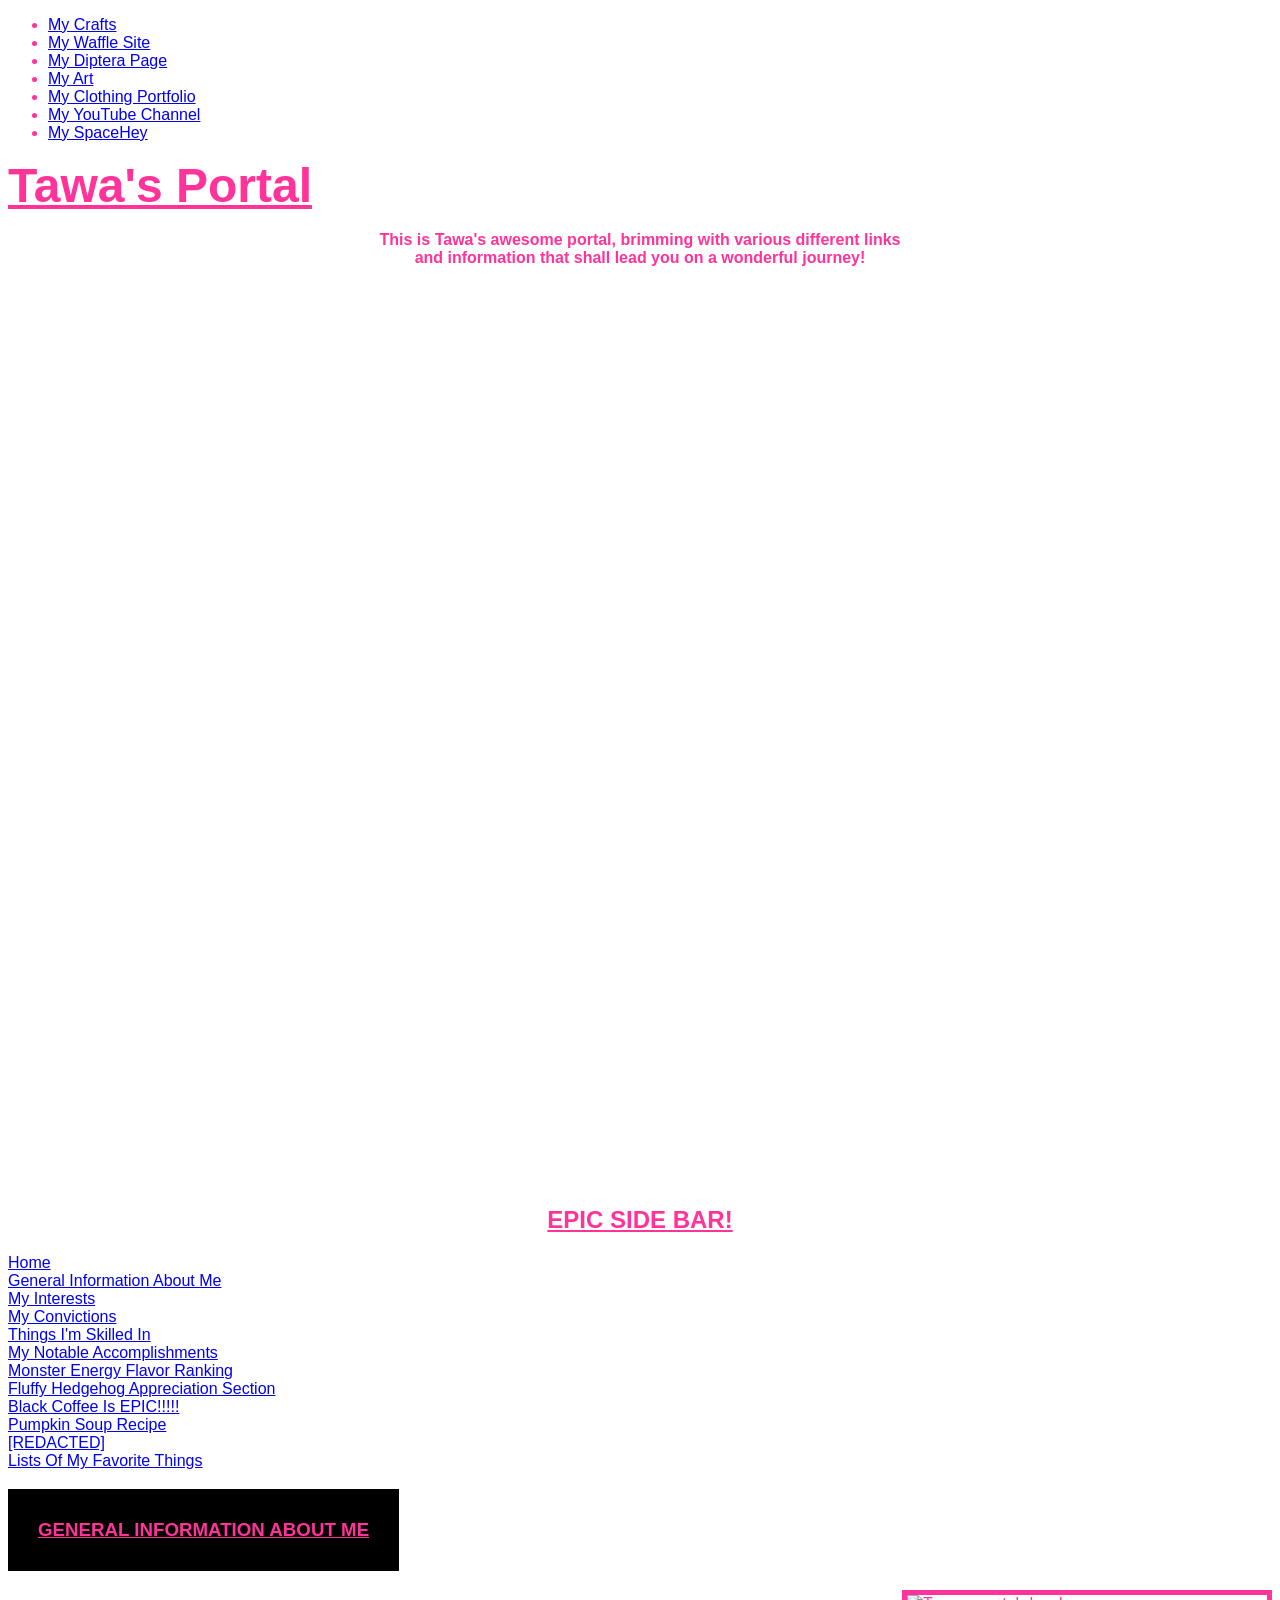
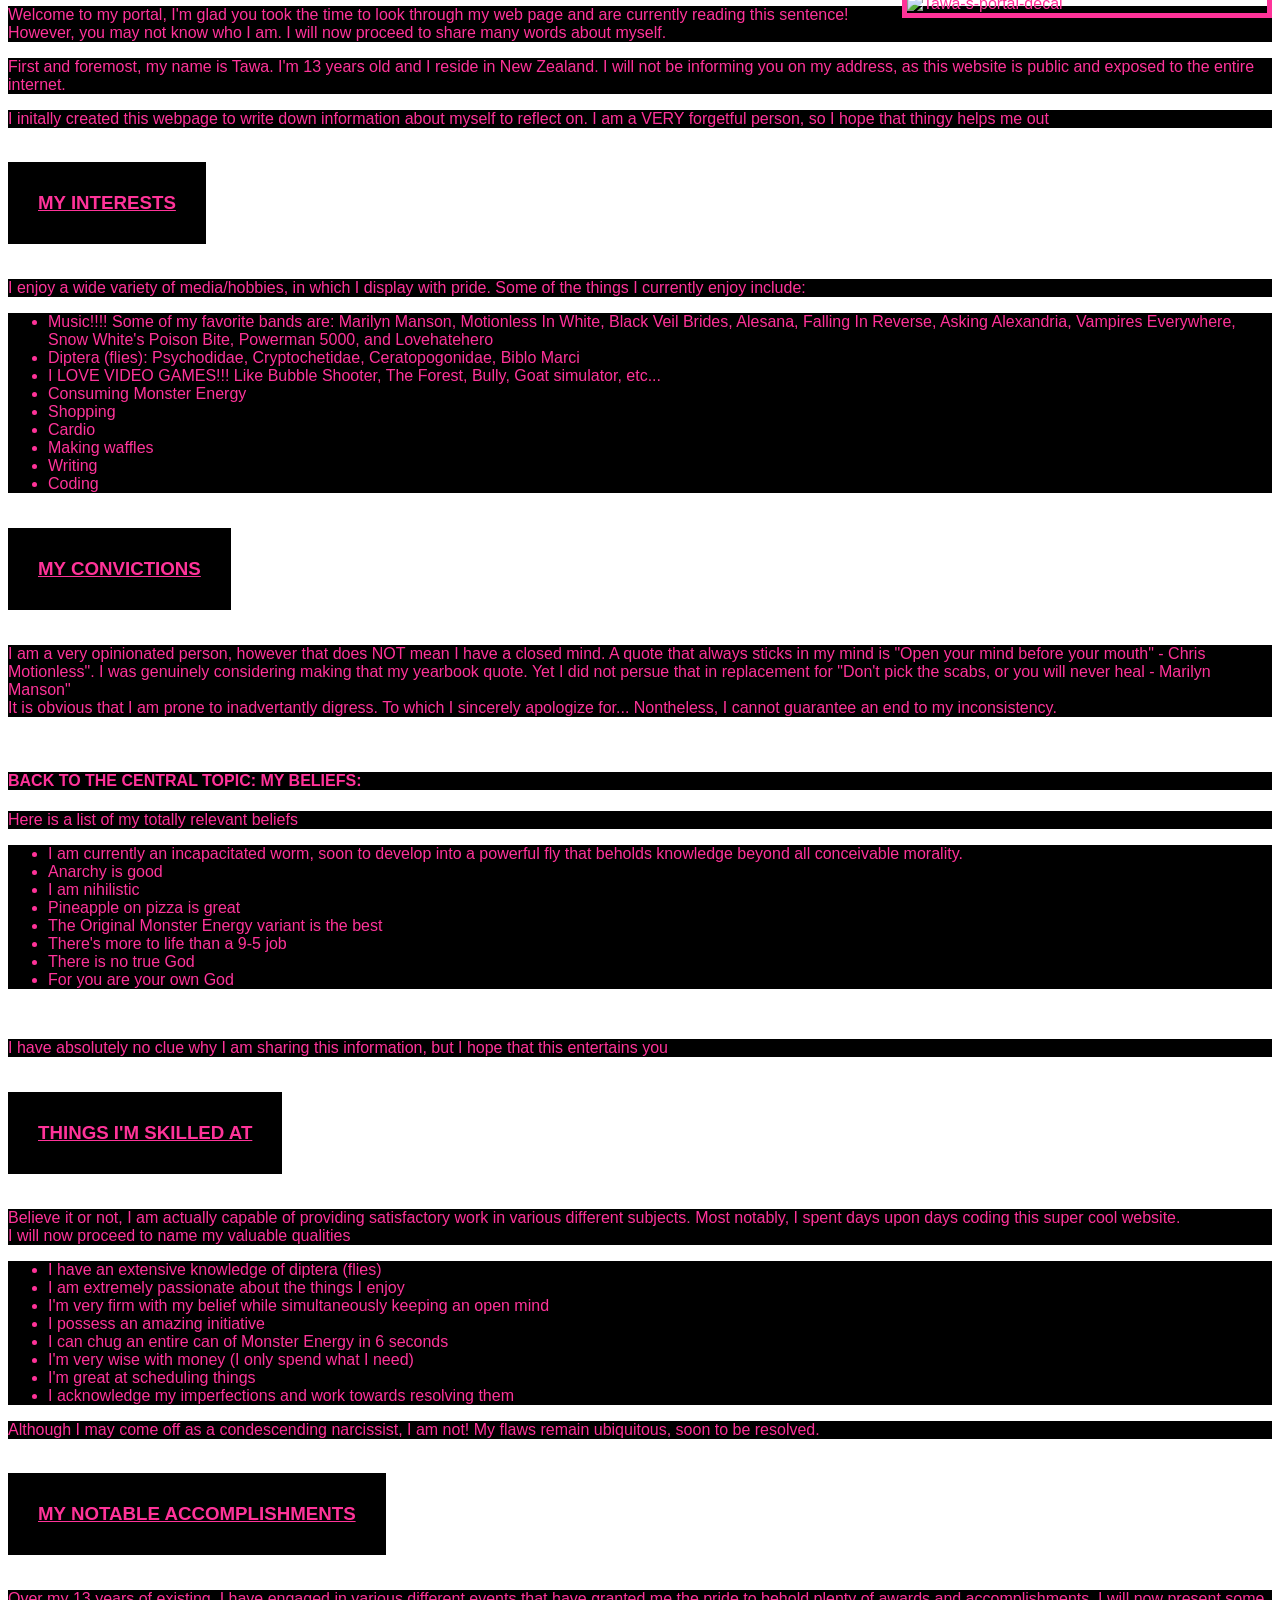
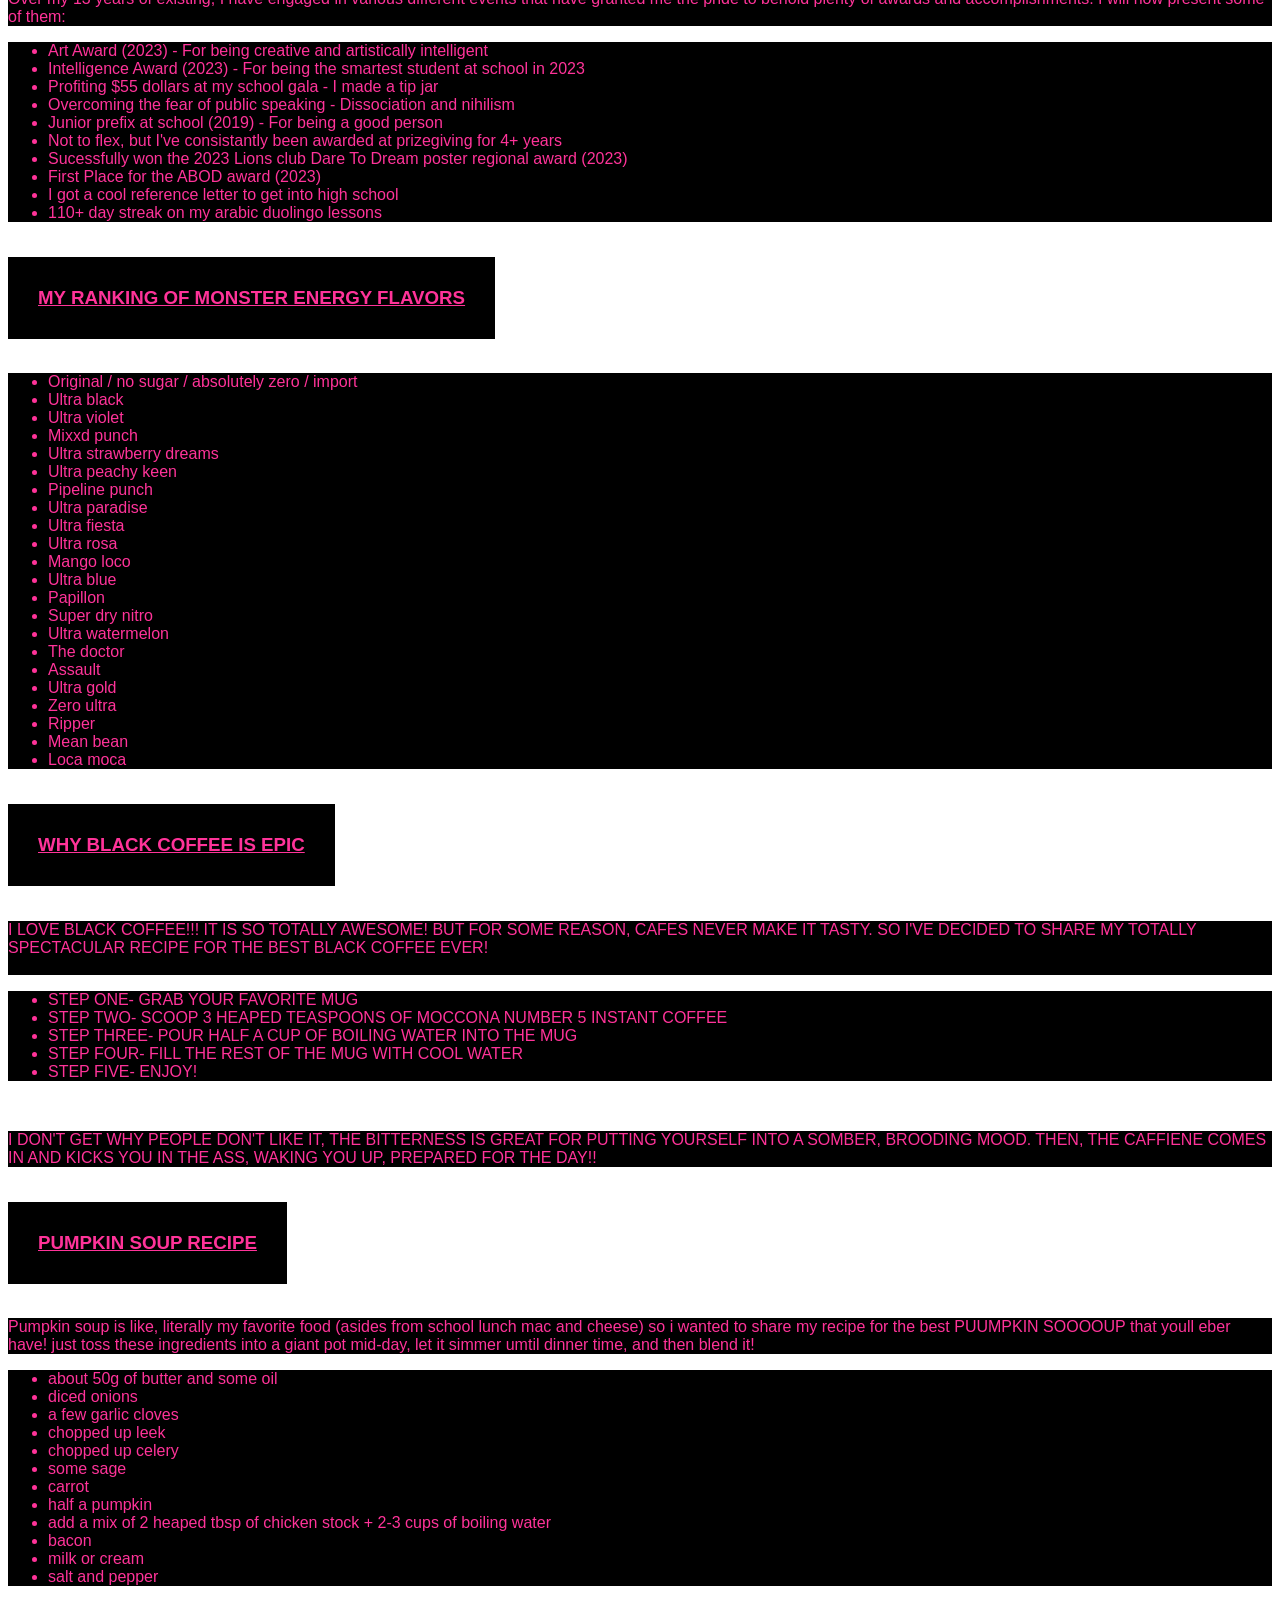
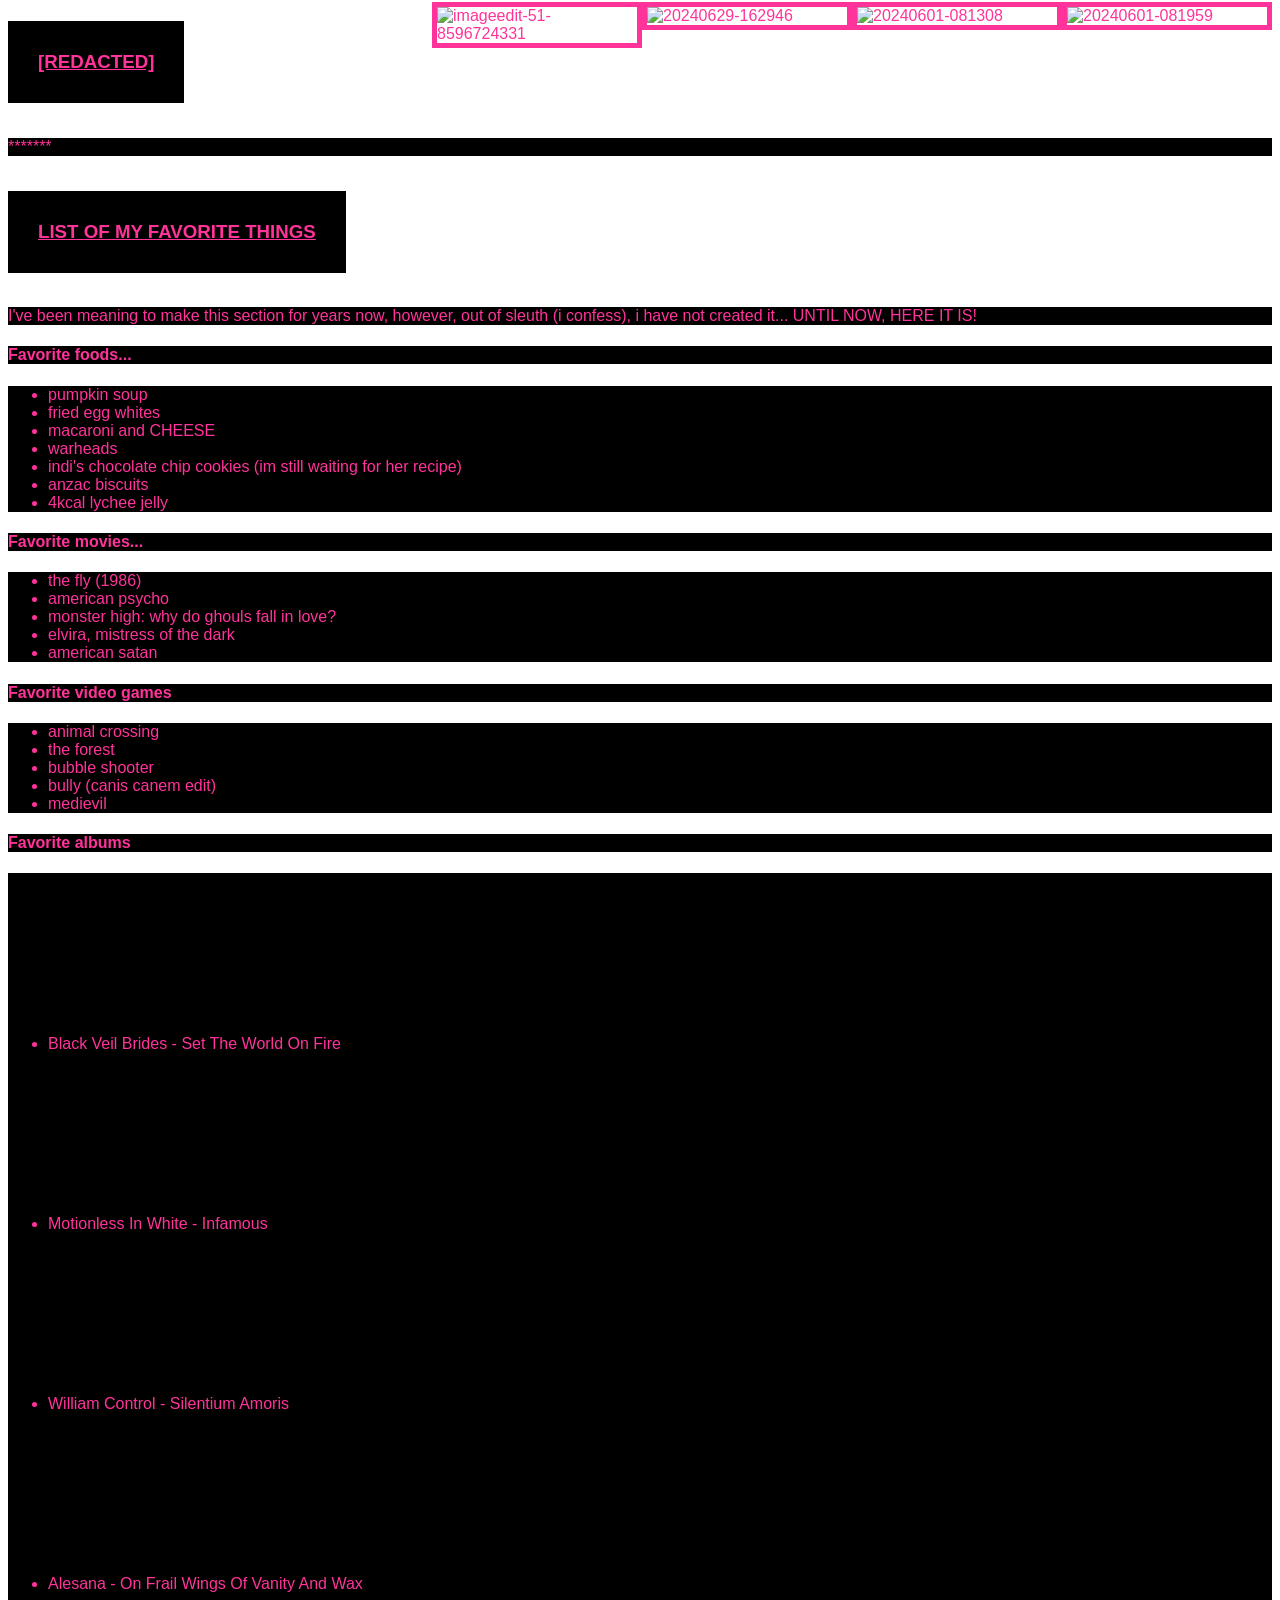
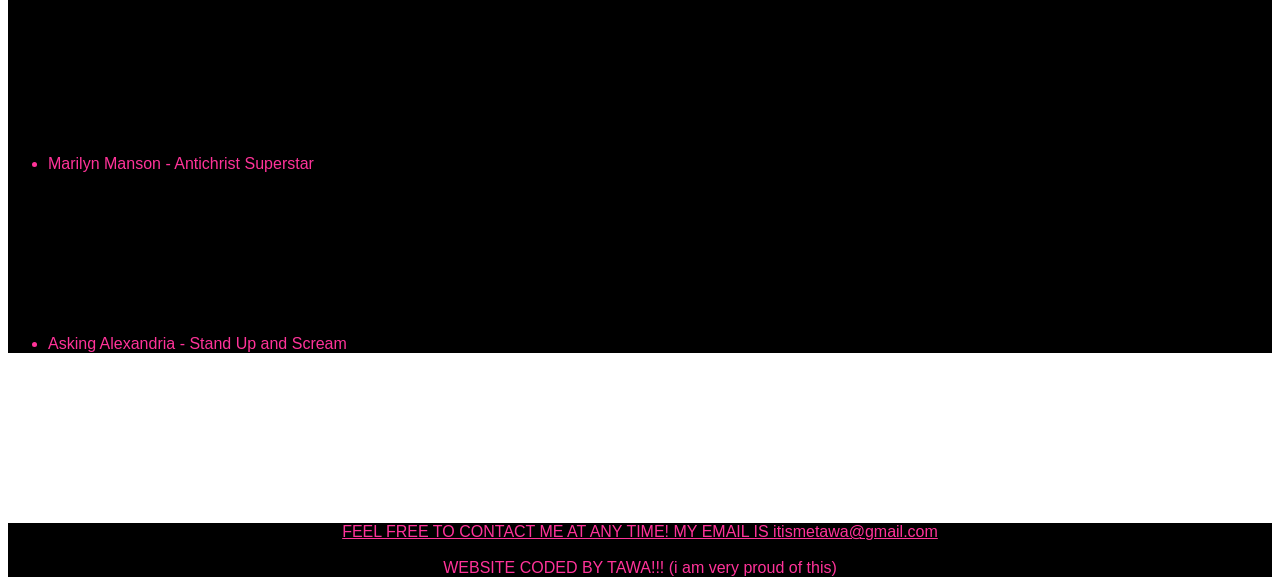
==== index.html @ 73d36e26 "Update index.html" ====
<!DOCTYPE html>
<html lang="en">
<head>
    <meta charset="UTF-8">
    <meta name="viewport" content="width=device-width, initial-scale=1.0">
    <link rel="stylesheet" href="styles.css">
    <script src="https://kit.fontawesome.com/57c5c2a3a3.js"></script>
    <title>Tawa's Portal</title>
  
  <link rel="icon" type="png" 
 href="https://i.ibb.co/7KJh6cb/favicon-16x16.png">

<style>
    
#myHeader2 {
  background-color: black;
   padding: 30px;
  color: #ff3399;
  text-align: center;
  display: inline-block;
} 

#myBackground {
  background-color: black;
    padding: 10px;
  color: #ff3399;
  text-align: center;
} 
    
img {
  float: right;
}

body {
  font-family: 'Trebuchet MS', sans-serif;
  background-image: url("https://i.ibb.co/wRc4J9L/d1225cc4907b116ec817d0b39d3bccda.jpg");
  background-repeat: no-repeat;
  background-attachment: fixed;
  background-size: cover;
}
    
</style>

<title>Tawa's Portal</title>

    <div class="navbar">
        <ul>
            <li><a href="https://tawas-webpage.github.io/Crafts/">My Crafts</a></li>
            <li><a href="https://tawas-webpage.github.io/Waffles/#Home">My Waffle Site</a></li>
            <li><a href="https://tawas-webpage.github.io/DipteraPage">My Diptera Page</a> </li>
            <li><a href="https://tawas-webpage.github.io/Art/">My Art</a></li>
            <li><a href="https://tawas-webpage.github.io/Clothing/">My Clothing Portfolio</a> </li>
            <li><a href="https://www.youtube.com/@tawa./featured">My YouTube Channel</a> </li>
            <li><a href="https://spacehey.com/tawa">My SpaceHey</a> </li>
        </ul>
    </div>
    

    <section id="Home">
        <div class="myHeader">
            <font size="+40"><ins><b>Tawa's Portal</b></ins></font> <br><br>
            <center><b> This is Tawa's awesome portal, brimming with various different links <br>
            and information that shall lead you on a wonderful journey! </b></center>
        </div>
    </section>
</head>

<body style="color:#ff3399;">
      <div class="side-navbar">
              <iframe width="222" height="124.875" src="https://www.youtube.com/embed/videoseries?si=-HJQwlrmzOKjK6r2&amp;list=PLRM1z_1WZ5adq-SE2hasAEXsFQTWPdPVd" title="YouTube video player" frameborder="0" allow="accelerometer; autoplay; clipboard-write; encrypted-media; gyroscope; picture-in-picture; web-share" referrerpolicy="strict-origin-when-cross-origin" allowfullscreen></iframe>
              <iframe width="222" height="124.875" src="https://www.youtube.com/embed/syrWXJRlthQ?si=VOrVLABNDoUCm6TA" title="YouTube video player" frameborder="0" allow="accelerometer; autoplay; clipboard-write; encrypted-media; gyroscope; picture-in-picture; web-share" referrerpolicy="strict-origin-when-cross-origin" allowfullscreen></iframe>
              <iframe width="222" height="124.875" src="https://www.youtube.com/embed/gmcTqpLMXqY?si=F0k9vP6LZIjdpj8e" title="YouTube video player" frameborder="0" allow="accelerometer; autoplay; clipboard-write; encrypted-media; gyroscope; picture-in-picture; web-share" referrerpolicy="strict-origin-when-cross-origin" allowfullscreen></iframe>
              <iframe width="222" height="124.875" src="https://www.youtube.com/embed/fpuLtxjzkmk?si=vCyxeMXSkbaTsxKp" title="YouTube video player" frameborder="0" allow="accelerometer; autoplay; clipboard-write; encrypted-media; gyroscope; picture-in-picture; web-share" referrerpolicy="strict-origin-when-cross-origin" allowfullscreen></iframe>
              <iframe width="222" height="124.875" src="https://www.youtube.com/embed/keSq7nPC8uw?si=stCM3atAR4ucBU6B" title="YouTube video player" frameborder="0" allow="accelerometer; autoplay; clipboard-write; encrypted-media; gyroscope; picture-in-picture; web-share" referrerpolicy="strict-origin-when-cross-origin" allowfullscreen></iframe>
              <iframe width="222" height="124.875"  src="https://www.youtube.com/embed/R1enDzyFhYQ?si=rhScJW42QUE9JUiQ" title="YouTube video player" frameborder="0" allow="accelerometer; autoplay; clipboard-write; encrypted-media; gyroscope; picture-in-picture; web-share" referrerpolicy="strict-origin-when-cross-origin" allowfullscreen></iframe>
              <iframe width="222" height="124.875" src="https://www.youtube.com/embed/vyg3SgjCwqU?si=A6vpBZh-hUkNMUn6" title="YouTube video player" frameborder="0" allow="accelerometer; autoplay; clipboard-write; encrypted-media; gyroscope; picture-in-picture; web-share" referrerpolicy="strict-origin-when-cross-origin" allowfullscreen></iframe>
              <iframe width="222" height="124.875" src="https://www.youtube.com/embed/DLGEBLfwY0M?si=pkyJvtavlg_HlR9y" title="YouTube video player" frameborder="0" allow="accelerometer; autoplay; clipboard-write; encrypted-media; gyroscope; picture-in-picture; web-share" referrerpolicy="strict-origin-when-cross-origin" allowfullscreen></iframe>
              <iframe style="border-radius:12px" src="https://open.spotify.com/embed/playlist/5Tjn5ZW0dduEwhkYcEeQ0g?utm_source=generator" width="100%" height="400" frameBorder="0" allowfullscreen="" allow="autoplay; clipboard-write; encrypted-media; fullscreen; picture-in-picture" loading="lazy"></iframe>
              <iframe width="222" height="124.875" src="https://www.youtube.com/embed/J9X7kocb6Gk?si=XxBEg9wQG9Mx7UYB" title="YouTube video player" frameborder="0" allow="accelerometer; autoplay; clipboard-write; encrypted-media; gyroscope; picture-in-picture; web-share" referrerpolicy="strict-origin-when-cross-origin" allowfullscreen></iframe>
              <iframe width="222" height="124.875" src="https://www.youtube.com/embed/Ix3Zla3Hr6I?si=pcYBgCQZWjAZq5Ab" title="YouTube video player" frameborder="0" allow="accelerometer; autoplay; clipboard-write; encrypted-media; gyroscope; picture-in-picture; web-share" referrerpolicy="strict-origin-when-cross-origin" allowfullscreen></iframe>
              <iframe width="222" height="124.875" src="https://www.youtube.com/embed/fj5ZagdEJS4?si=qOCI28k8IQkOF6Oc" title="YouTube video player" frameborder="0" allow="accelerometer; autoplay; clipboard-write; encrypted-media; gyroscope; picture-in-picture; web-share" referrerpolicy="strict-origin-when-cross-origin" allowfullscreen></iframe>
              <iframe width="222" height="124.875" src="https://www.youtube.com/embed/nnKwFOeXeik?si=bxs96kg8o7sAVs6P" title="YouTube video player" frameborder="0" allow="accelerometer; autoplay; clipboard-write; encrypted-media; gyroscope; picture-in-picture; web-share" referrerpolicy="strict-origin-when-cross-origin" allowfullscreen></iframe>
              <iframe width="222" height="124.875" src="https://www.youtube.com/embed/i2OYsMtyYqU?si=-iEnYVVoLq-t18-U" title="YouTube video player" frameborder="0" allow="accelerometer; autoplay; clipboard-write; encrypted-media; gyroscope; picture-in-picture; web-share" referrerpolicy="strict-origin-when-cross-origin" allowfullscreen></iframe>
              <iframe width="222" height="124.875" src="https://www.youtube.com/embed/-Y099m3vExs?si=d5lhyZAMYHik0UZs" title="YouTube video player" frameborder="0" allow="accelerometer; autoplay; clipboard-write; encrypted-media; gyroscope; picture-in-picture; web-share" referrerpolicy="strict-origin-when-cross-origin" allowfullscreen></iframe>
      </div>

    
 <div class="side-menu">
     <h2 style="text-align:center;"><ins>EPIC SIDE BAR!</ins></h2>
        <a href="#Home">Home</a> <br>
        <a href="#section1">General Information About Me</a> <br>
        <a href="#section2">My Interests</a> <br>
        <a href="#section3">My Convictions</a> <br>
        <a href="#section4">Things I'm Skilled In</a> <br>
        <a href="#section5">My Notable Accomplishments</a> <br>
        <a href="#section6">Monster Energy Flavor Ranking</a> <br>
        <a href="#section7">Fluffy Hedgehog Appreciation Section</a> <br>
        <a href="#section8">Black Coffee Is EPIC!!!!!</a> <br>
        <a href="#section9">Pumpkin Soup Recipe</a> <br>
        <a href="#section10">[REDACTED]</a> <br>
        <a href="#section11">Lists Of My Favorite Things</a> <br>
    </div>

       <div class="content">
           
        <section id="section1">
            <h3 id="myHeader2"><center><ins>GENERAL INFORMATION ABOUT ME</ins></center></h3>
            <div class="image-left">
                <img src="https://i.ibb.co/rdy0q5j/Tawa-s-portal-decal.png" alt="Tawa-s-portal-decal" width="360" border="5">
            </div>
                <div class="text-container">
                     <p style="background-color: #000000;">Welcome to my portal, I'm glad you took the time to look through my web page and are currently reading this sentence! However, you may not know who I am. I will now proceed to share many words about myself.</p>
                     <p style="background-color: #000000;">First and foremost, my name is Tawa. I'm 13 years old and I reside in New Zealand. I will not be informing you on my address, as this website is public and exposed to the entire internet.</p>
                     <p style="background-color: #000000;">I initally created this webpage to write down information about myself to reflect on. I am a VERY forgetful person, so I hope that thingy helps me out</p>
                </div>
        </section>

        
        <section id="section2">
            <h3 id="myHeader2"><center><ins>MY INTERESTS</ins></center></h3>
              <p style="background-color: #000000;">I enjoy a wide variety of media/hobbies, in which I display with pride. Some of the things I currently enjoy include:</p>
  <ul style="background-color: #000000;">
    <li>Music!!!! Some of my favorite bands are: Marilyn Manson, Motionless In White, Black Veil Brides, Alesana, Falling In Reverse, Asking Alexandria, Vampires Everywhere, Snow White's Poison Bite, Powerman 5000, and Lovehatehero</li>
    <li>Diptera (flies): Psychodidae, Cryptochetidae, Ceratopogonidae, Biblo Marci</li>
    <li>I LOVE VIDEO GAMES!!! Like Bubble Shooter, The Forest, Bully, Goat simulator, etc...</li>
    <li>Consuming Monster Energy</li>
    <li>Shopping</li>
    <li>Cardio</li>
    <li>Making waffles</li>
    <li>Writing</li>
    <li>Coding</li>
  </ul>
        </section>

        <section id="section3">
            <h3 id="myHeader2"><center><ins>MY CONVICTIONS</ins></center></h3>
            
  <p style="background-color: #000000;">I am a very opinionated person, however that does NOT mean I have a closed mind. A quote that always sticks in my mind is "Open your mind before your mouth" - Chris Motionless". I was genuinely considering making that my yearbook quote. Yet I did not persue that in replacement for "Don't pick the scabs, or you will never heal - Marilyn Manson"
  <br>
  It is obvious that I am prone to inadvertantly digress. To which I sincerely apologize for... Nontheless, I cannot guarantee an end to my inconsistency.</p>
  <br>
  <h4 style="background-color: #000000;">BACK TO THE CENTRAL TOPIC: MY BELIEFS:</h4>
  <p style="background-color: #000000;">Here is a list of my totally relevant beliefs</p>

  <ul style="background-color: #000000;">
    <li>I am currently an incapacitated worm, soon to develop into a powerful fly that beholds knowledge beyond all conceivable morality.</li>
    <li>Anarchy is good</li>
    <li>I am nihilistic</li>
    <li>Pineapple on pizza is great</li>
    <li>The Original Monster Energy variant is the best</li>
    <li>There's more to life than a 9-5 job</li>
    <li>There is no true God</li>
    <li>For you are your own God</li>
  </ul>
  <br>
  <p style="background-color: #000000;">I have absolutely no clue why I am sharing this information, but I hope that this entertains you</p>
        </section>

       <section id="section4">
            <h3 id="myHeader2"><center><ins>THINGS I'M SKILLED AT</ins></center></h3>
               <p style="background-color: #000000;">Believe it or not, I am actually capable of providing satisfactory work in various different subjects. Most notably, I spent days upon days coding this super cool website. <br>
               I will now proceed to name my valuable qualities</p>
                   <ul style="background-color: #000000;">
                       <li>I have an extensive knowledge of diptera (flies)</li>
                       <li>I am extremely passionate about the things I enjoy</li>
                       <li>I'm very firm with my belief while simultaneously keeping an open mind</li>
                       <li>I possess an amazing initiative</li>
                       <li>I can chug an entire can of Monster Energy in 6 seconds</li>
                       <li>I'm very wise with money (I only spend what I need)</li>
                       <li>I'm great at scheduling things</li>
                       <li>I acknowledge my imperfections and work towards resolving them</li>
                   </ul>
               <p style="background-color: #000000;">Although I may come off as a condescending narcissist, I am not! My flaws remain ubiquitous, soon to be resolved.</p>
       </section>
        
       <section id="section5">
            <h3 id="myHeader2"><center><ins>MY NOTABLE ACCOMPLISHMENTS</ins></center></h3>
           <p style="background-color: #000000;">Over my 13 years of existing, I have engaged in various different events that have granted me the pride to behold plenty of awards and accomplishments. I will now present some of them:</p>
               <ul style="background-color: #000000;">
                   <li>Art Award (2023) - For being creative and artistically intelligent</li>
                   <li>Intelligence Award (2023) - For being the smartest student at school in 2023</li>
                   <li>Profiting $55 dollars at my school gala - I made a tip jar</li>
                   <li>Overcoming the fear of public speaking - Dissociation and nihilism</li>
                   <li>Junior prefix at school (2019) - For being a good person</li>
                   <li>Not to flex, but I've consistantly been awarded at prizegiving for 4+ years</li>
                   <li>Sucessfully won the 2023 Lions club Dare To Dream poster regional award (2023)</li>
                   <li>First Place for the ABOD award (2023)</li>
                   <li>I got a cool reference letter to get into high school</li>
                   <li>110+ day streak on my arabic duolingo lessons</li>
               </ul>
           
       </section>
               <section id="section6">
            <h3 id="myHeader2"><center><ins>MY RANKING OF MONSTER ENERGY FLAVORS</ins></center></h3>
                      <ul style="background-color: #000000;">
                          <li>Original / no sugar / absolutely zero / import</li>
                          <li>Ultra black</li>
                            <li>Ultra violet</li>
                            <li>Mixxd punch</li>
                            <li>Ultra strawberry dreams</li>
                            <li>Ultra peachy keen</li>
                            <li>Pipeline punch</li>
                            <li>Ultra paradise</li>
                            <li>Ultra fiesta</li>
                            <li>Ultra rosa</li>
                            <li>Mango loco</li>
                            <li>Ultra blue</li>
                            <li>Papillon </li>
                            <li>Super dry nitro</li>
                            <li>Ultra watermelon</li>
                            <li>The doctor</li>
                            <li>Assault</li>
                            <li>Ultra gold</li>
                            <li>Zero ultra</li>
                            <li>Ripper</li>
                            <li>Mean bean</li>
                            <li>Loca moca</li>
                      </ul>
               </section>
                  <section id="section8">
            <h3 id="myHeader2"><center><ins>WHY BLACK COFFEE IS EPIC</ins></center></h3>
                       <p style="background-color: #000000;">I LOVE BLACK COFFEE!!! IT IS SO TOTALLY AWESOME! BUT FOR SOME REASON, CAFES NEVER MAKE IT TASTY. SO I'VE DECIDED TO SHARE MY TOTALLY SPECTACULAR RECIPE FOR THE BEST BLACK COFFEE EVER! <BR> <BR> </p>
                       <ul style="background-color: #000000;">
                           <li>STEP ONE- GRAB YOUR FAVORITE MUG</li>
                           <LI>STEP TWO- SCOOP 3 HEAPED TEASPOONS OF MOCCONA NUMBER 5 INSTANT COFFEE</LI>
                           <LI>STEP THREE- POUR HALF A CUP OF BOILING WATER INTO THE MUG</LI>
                           <LI>STEP FOUR- FILL THE REST OF THE MUG WITH COOL WATER</LI>
                           <LI>STEP FIVE- ENJOY!</LI>
                       </ul>
                  <BR> <p style="background-color: #000000;">I DON'T GET WHY PEOPLE DON'T LIKE IT, THE BITTERNESS IS GREAT FOR PUTTING YOURSELF INTO A SOMBER, BROODING MOOD. THEN, THE CAFFIENE COMES IN AND KICKS YOU IN THE ASS, WAKING YOU UP, PREPARED FOR THE DAY!!</p>
                  </section>
        <section id="section9">
            <h3 id="myHeader2"><center><ins>PUMPKIN SOUP RECIPE</ins></center></h3>
            <p style="background-color: #000000;">Pumpkin soup is like, literally my favorite food (asides from school lunch mac and cheese) so i wanted to share my recipe for the best PUUMPKIN SOOOOUP that youll eber have! just toss these ingredients into a giant pot mid-day, let it simmer umtil dinner time, and then blend it!</p>
        </section>
           <ul style="background-color: #000000;">
               <li>about 50g of butter and some oil</li>
               <li>diced onions</li>
               <li>a few garlic cloves</li>
               <li>chopped up leek</li>
               <li>chopped up celery</li>
               <li>some sage</li>
               <li>carrot</li>
               <li>half a pumpkin</li>
               <li>add a mix of 2 heaped tbsp of chicken stock + 2-3 cups of boiling water</li>
               <li>bacon</li>
               <li>milk or cream</li>
               <li>salt and pepper</li>
           </ul>
                 <div class="image-container">
           <img src="https://i.ibb.co/VNkT2K0/20240601-081959.jpg" alt="20240601-081959" width="200" border="5">
           <img src="https://i.ibb.co/h70dZ93/20240601-081308.jpg" alt="20240601-081308" width="200" border="5">
           <img src="https://i.ibb.co/S7rD7TH/20240629-162946.jpg" alt="20240629-162946" width="200" border="5">
           <img src="https://i.ibb.co/kmZDtLg/imageedit-51-8596724331.gif" alt="imageedit-51-8596724331" width="200" border="5">
                 </div>
                    <section id="section10">
            <h3 id="myHeader2"><center><ins>[REDACTED]</ins></center></h3>
                        <p style="background-color: #000000;">*******</p>
                    
         </section>

                   <section id="section10">
            <h3 id="myHeader2" ><center><ins>LIST OF MY FAVORITE THINGS</ins></center></h3>
                       <p style="background-color: #000000;">I've been meaning to make this section for years now, however, out of sleuth (i confess), i have not created it... UNTIL NOW, HERE IT IS!</p>
                       <h4 style="background-color: #000000;">Favorite foods...</h4>
                       <ul style="background-color: #000000;">
                           <li>pumpkin soup</li>
                           <li>fried egg whites</li>
                           <li>macaroni and CHEESE</li>
                           <li>warheads</li>
                           <li>indi's chocolate chip cookies (im still waiting for her recipe)</li>
                           <li>anzac biscuits</li>
                           <li>4kcal lychee jelly</li>
                       </ul>
                       <h4 style="background-color: #000000;">Favorite movies...</h4>
                       <ul style="background-color: #000000;">
                           <li>the fly (1986)</li>
                           <li>american psycho</li>
                           <li>monster high: why do ghouls fall in love?</li>
                           <li>elvira, mistress of the dark</li>
                           <li>american satan</li>
                       </ul>
                       <h4 style="background-color: #000000;">Favorite video games</h4>
                       <ul style="background-color: #000000;">
                           <li>animal crossing</li>
                           <li>the forest</li>
                           <li>bubble shooter</li>
                           <li>bully (canis canem edit)</li>
                           <li>medievil</li>
                       </ul>
                       <h4 style="background-color: #000000;">Favorite albums</h4>
                       <ul style="background-color: #000000;">
                           <li>Black Veil Brides - Set The World On Fire   <iframe style="border-radius:12px" src="https://open.spotify.com/embed/album/3iTUq3CfkKcD5ZN4zgcDIA?utm_source=generator&theme=0" width="50%" height="176" frameBorder="0" allowfullscreen="" allow="autoplay; clipboard-write; encrypted-media; fullscreen; picture-in-picture" loading="lazy"></iframe> </li>
                           <li>Motionless In White - Infamous                         <iframe style="border-radius:12px" src="https://open.spotify.com/embed/album/2koeql9xhHIxUSOAld7KQ7?utm_source=generator&theme=0" width="50%" height="176" frameBorder="0" allowfullscreen="" allow="autoplay; clipboard-write; encrypted-media; fullscreen; picture-in-picture" loading="lazy"></iframe></li>
                           <li>William Control - Silentium Amoris           <iframe style="border-radius:12px" src="https://open.spotify.com/embed/album/7LJwqRqUnZlbXhbpBgOtb0?utm_source=generator&theme=0" width="50%" height="176" frameBorder="0" allowfullscreen="" allow="autoplay; clipboard-write; encrypted-media; fullscreen; picture-in-picture" loading="lazy"></iframe> </li>
                           <li>Alesana - On Frail Wings Of Vanity And Wax 
                        <iframe style="border-radius:12px" src="https://open.spotify.com/embed/album/137oCE2bto6cK6EKMzhCGa?utm_source=generator&theme=0" width="50%" height="176" frameBorder="0" allowfullscreen="" allow="autoplay; clipboard-write; encrypted-media; fullscreen; picture-in-picture" loading="lazy"></iframe> </li>
                           <li>Marilyn Manson - Antichrist Superstar                      <iframe style="border-radius:12px" src="https://open.spotify.com/embed/album/7APnZJwayR3lH9aUDPDYQB?utm_source=generator&theme=0" width="50%" height="176" frameBorder="0" allowfullscreen="" allow="autoplay; clipboard-write; encrypted-media; fullscreen; picture-in-picture" loading="lazy"></iframe> </li>
                           <li>Asking Alexandria - Stand Up and Scream              <iframe style="border-radius:12px" src="https://open.spotify.com/embed/album/5TCwGgyw8ZXXyKIcUFCj47?utm_source=generator&theme=0" width="50%" height="176" frameBorder="0" allowfullscreen="" allow="autoplay; clipboard-write; encrypted-media; fullscreen; picture-in-picture" loading="lazy"></iframe> </li>
                       </ul>
                    </section>
    </div>

    <iframe src="https://www.2embed.cc/embed/tt2865120" width="100%" height="100%" frameborder="0" scrolling="no" allowfullscreen></iframe>
    
    <script src="script.js"></script>

  <div class="myHeader2" style="background-color: #000000;"><center><ins>FEEL FREE TO CONTACT ME AT ANY TIME! MY EMAIL IS itismetawa@gmail.com</ins> <br> <br> WEBSITE CODED BY TAWA!!! (i am very proud of this)</center></div>

    
</body>
</html>
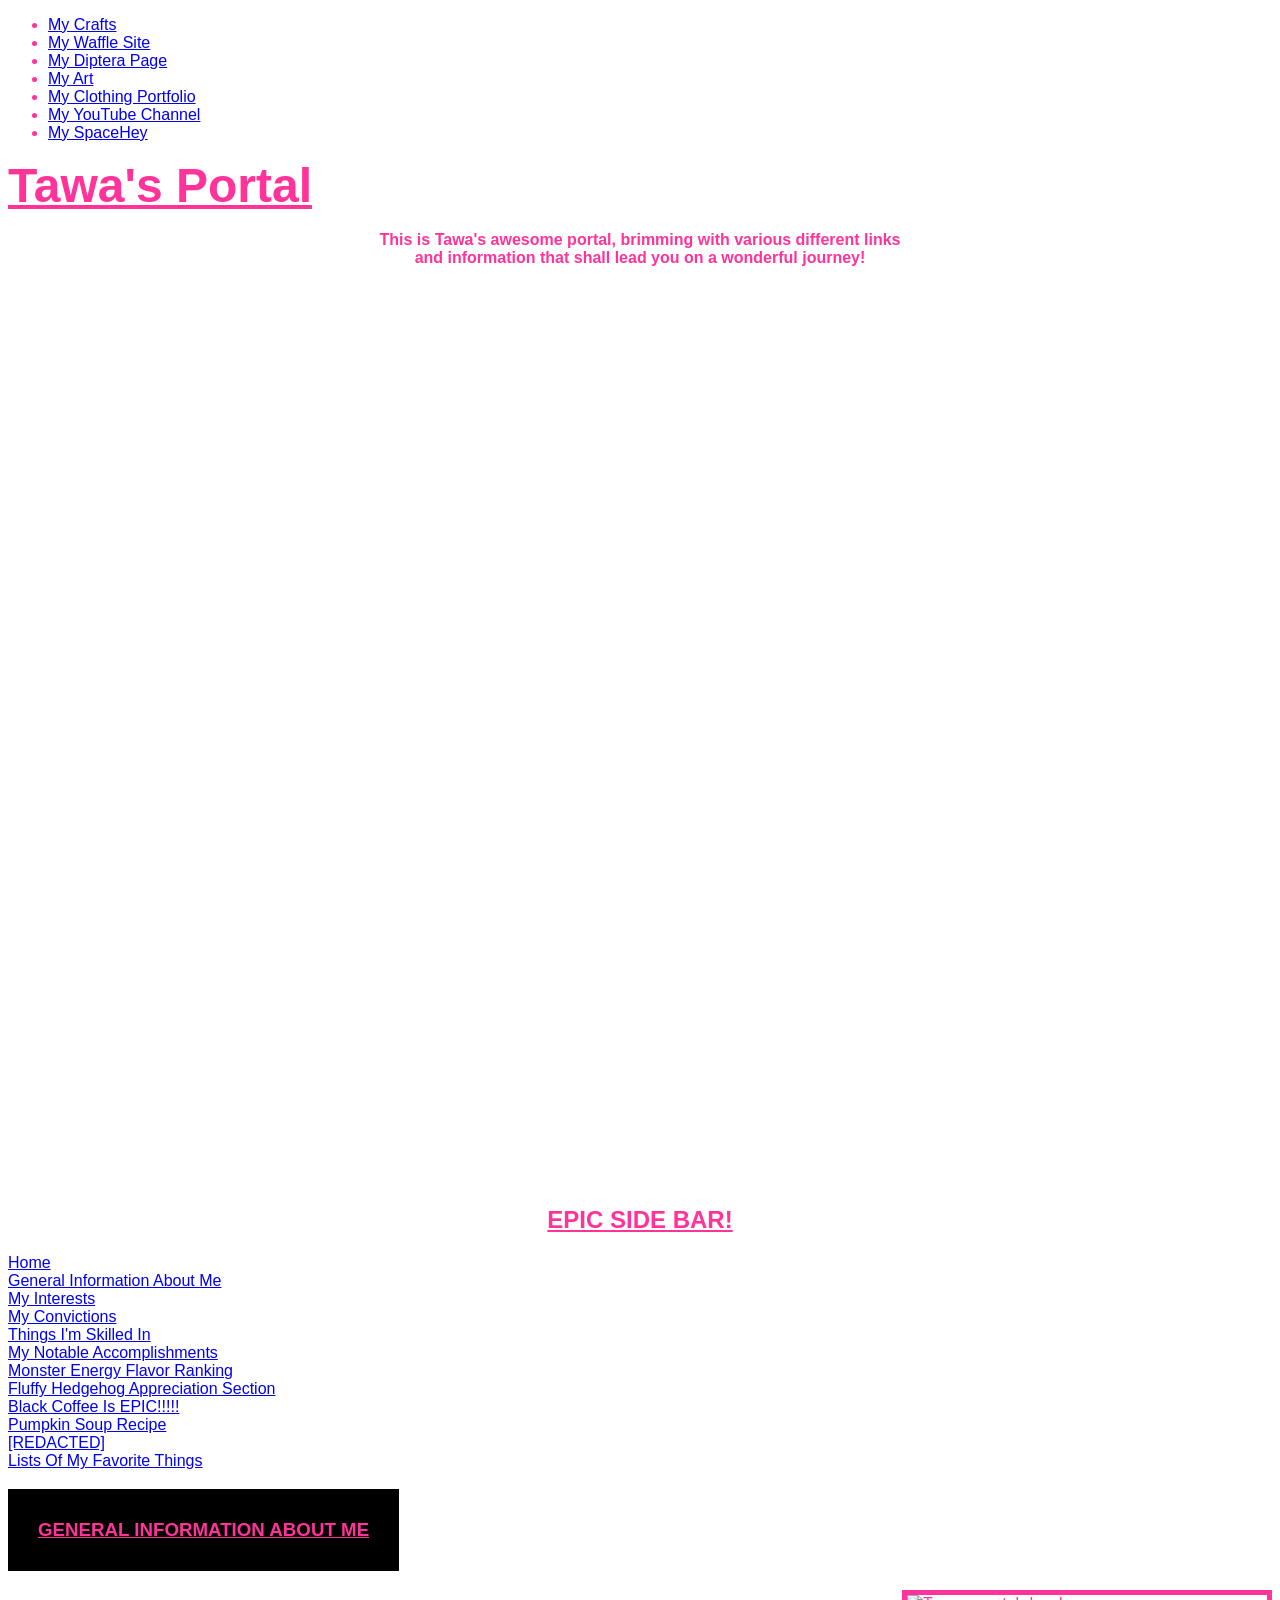
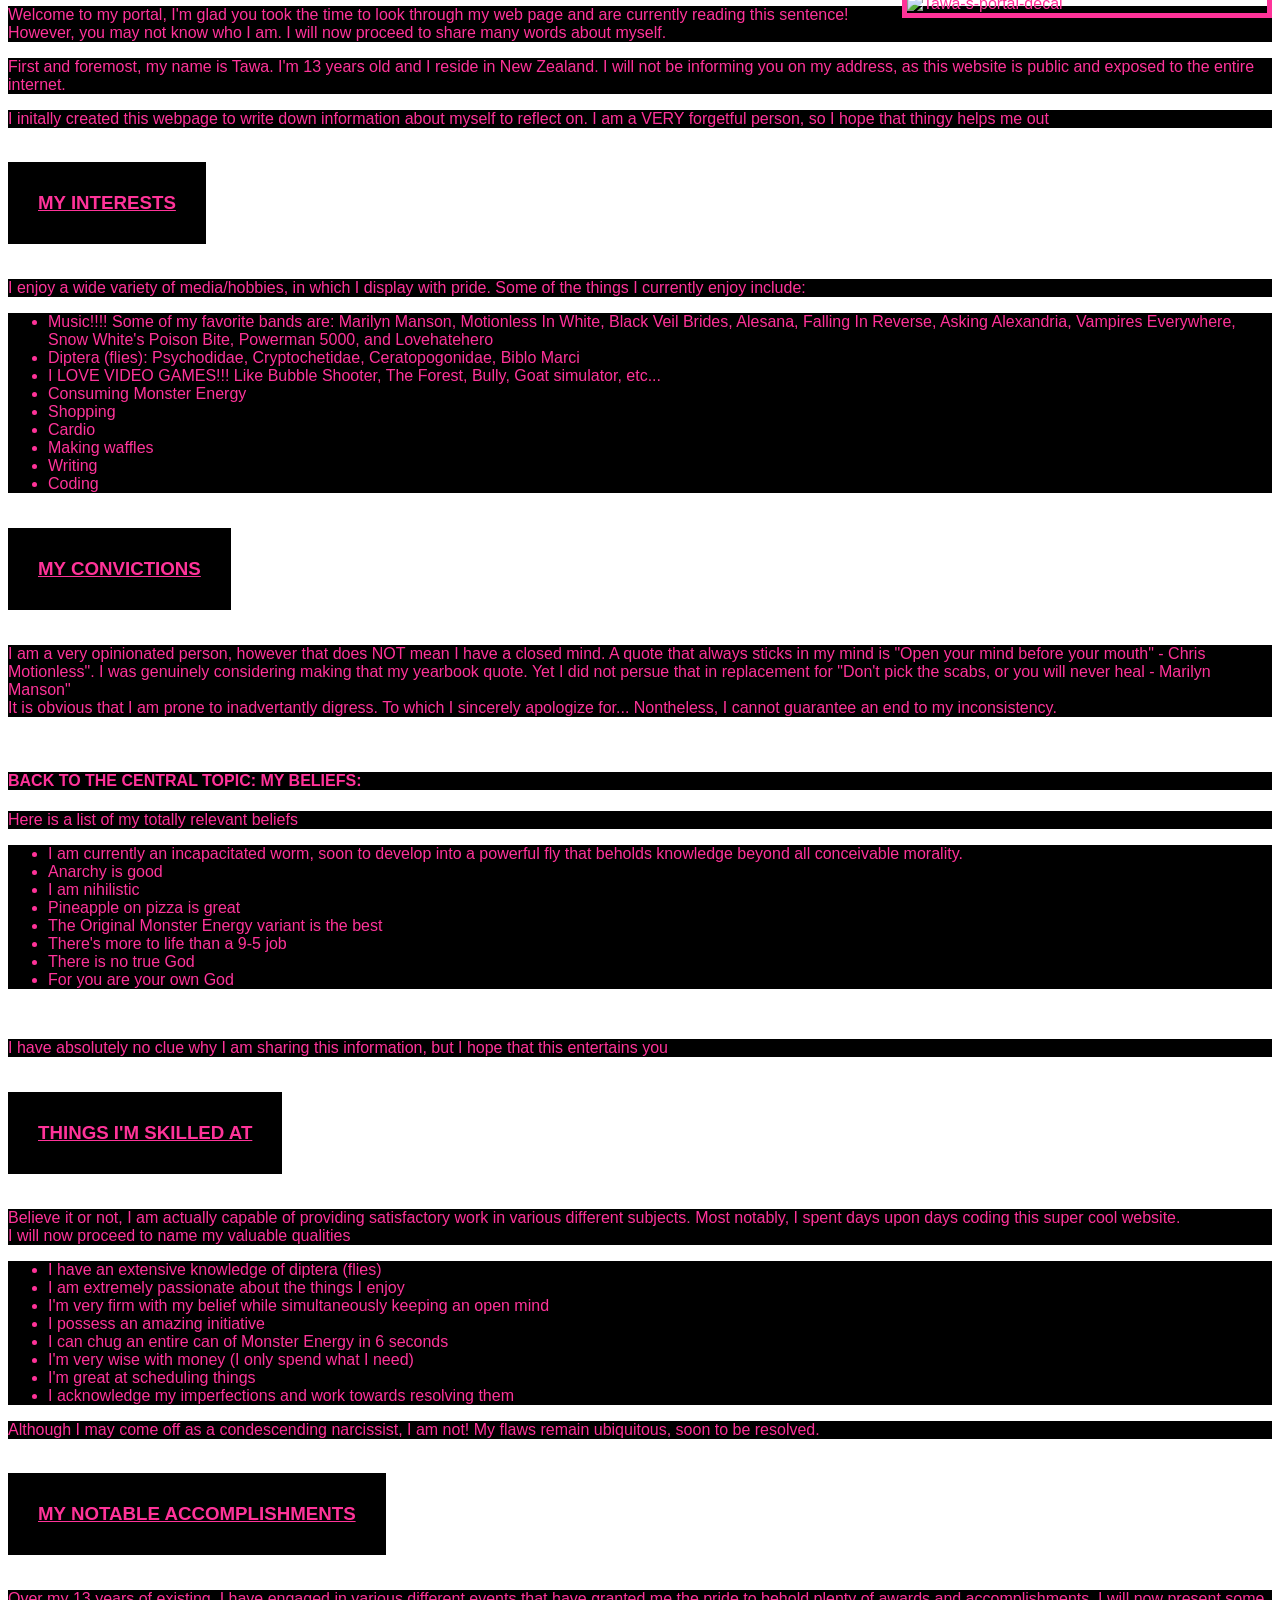
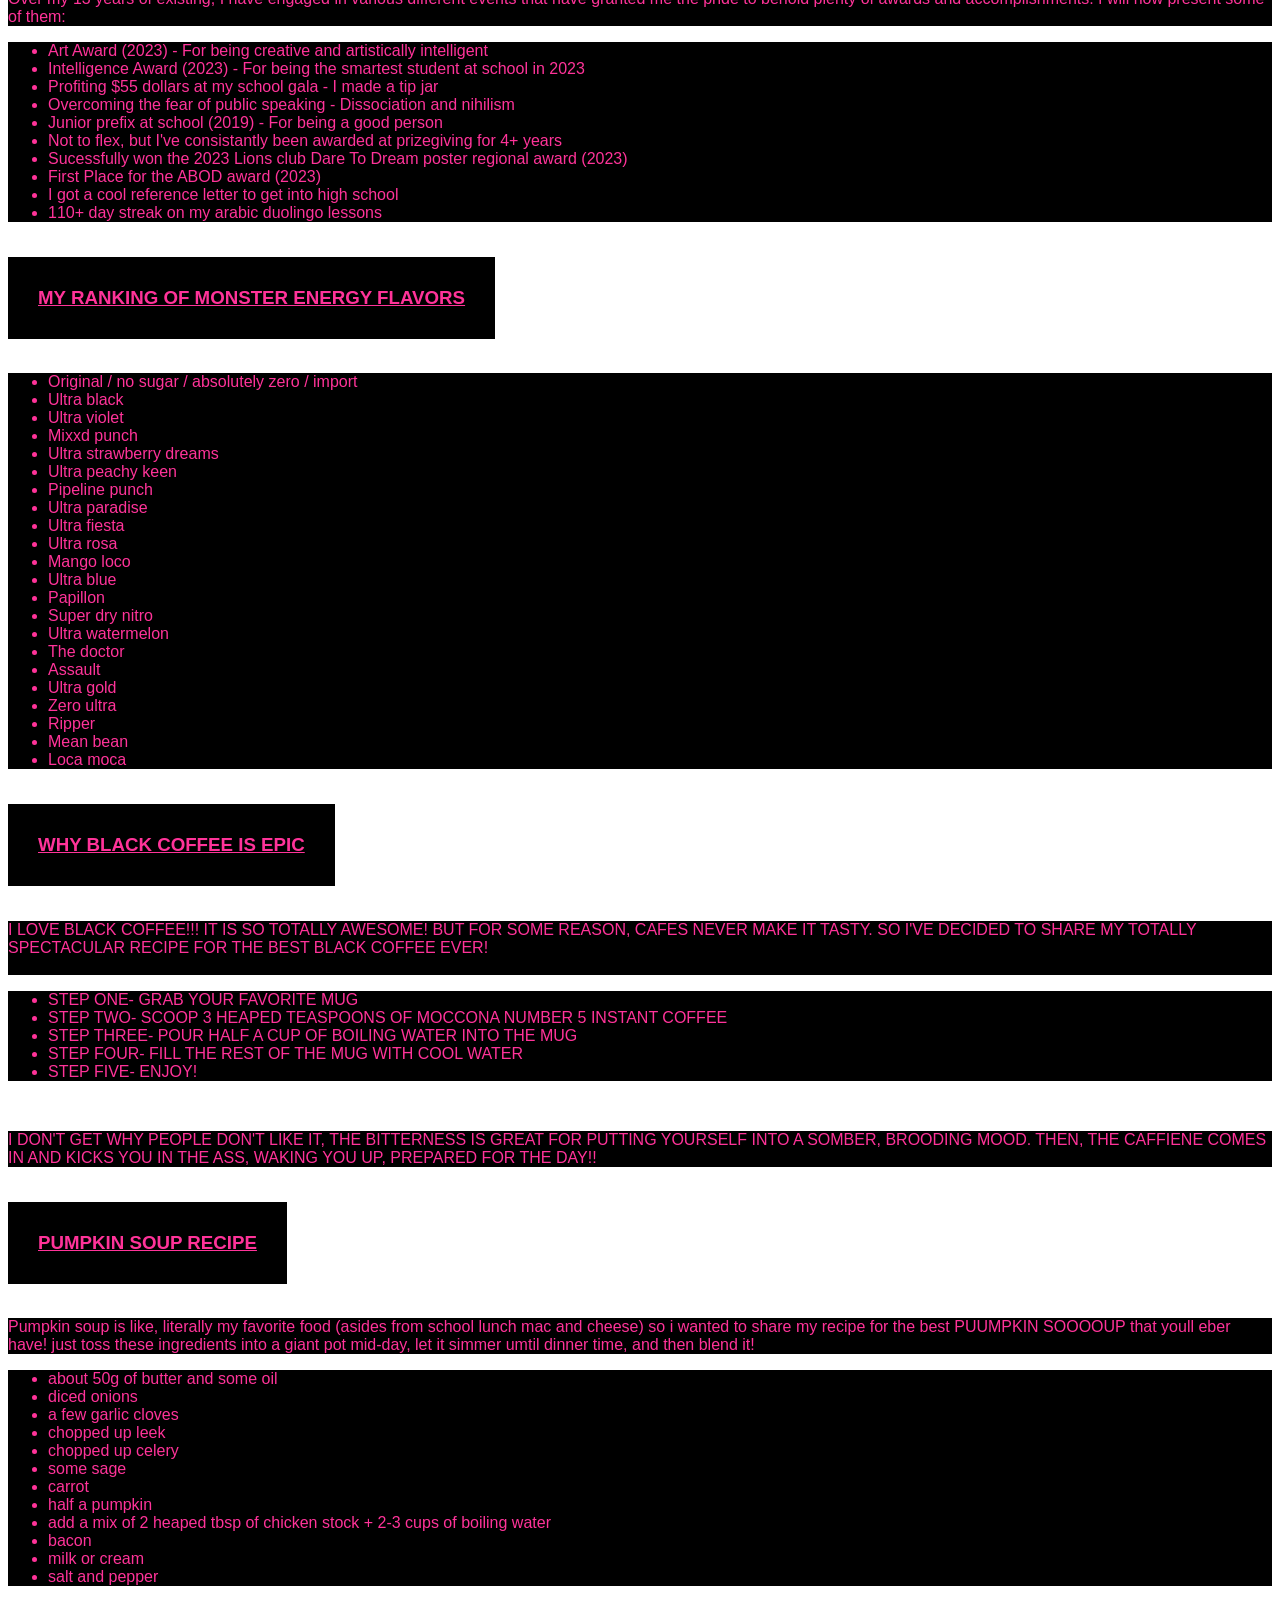
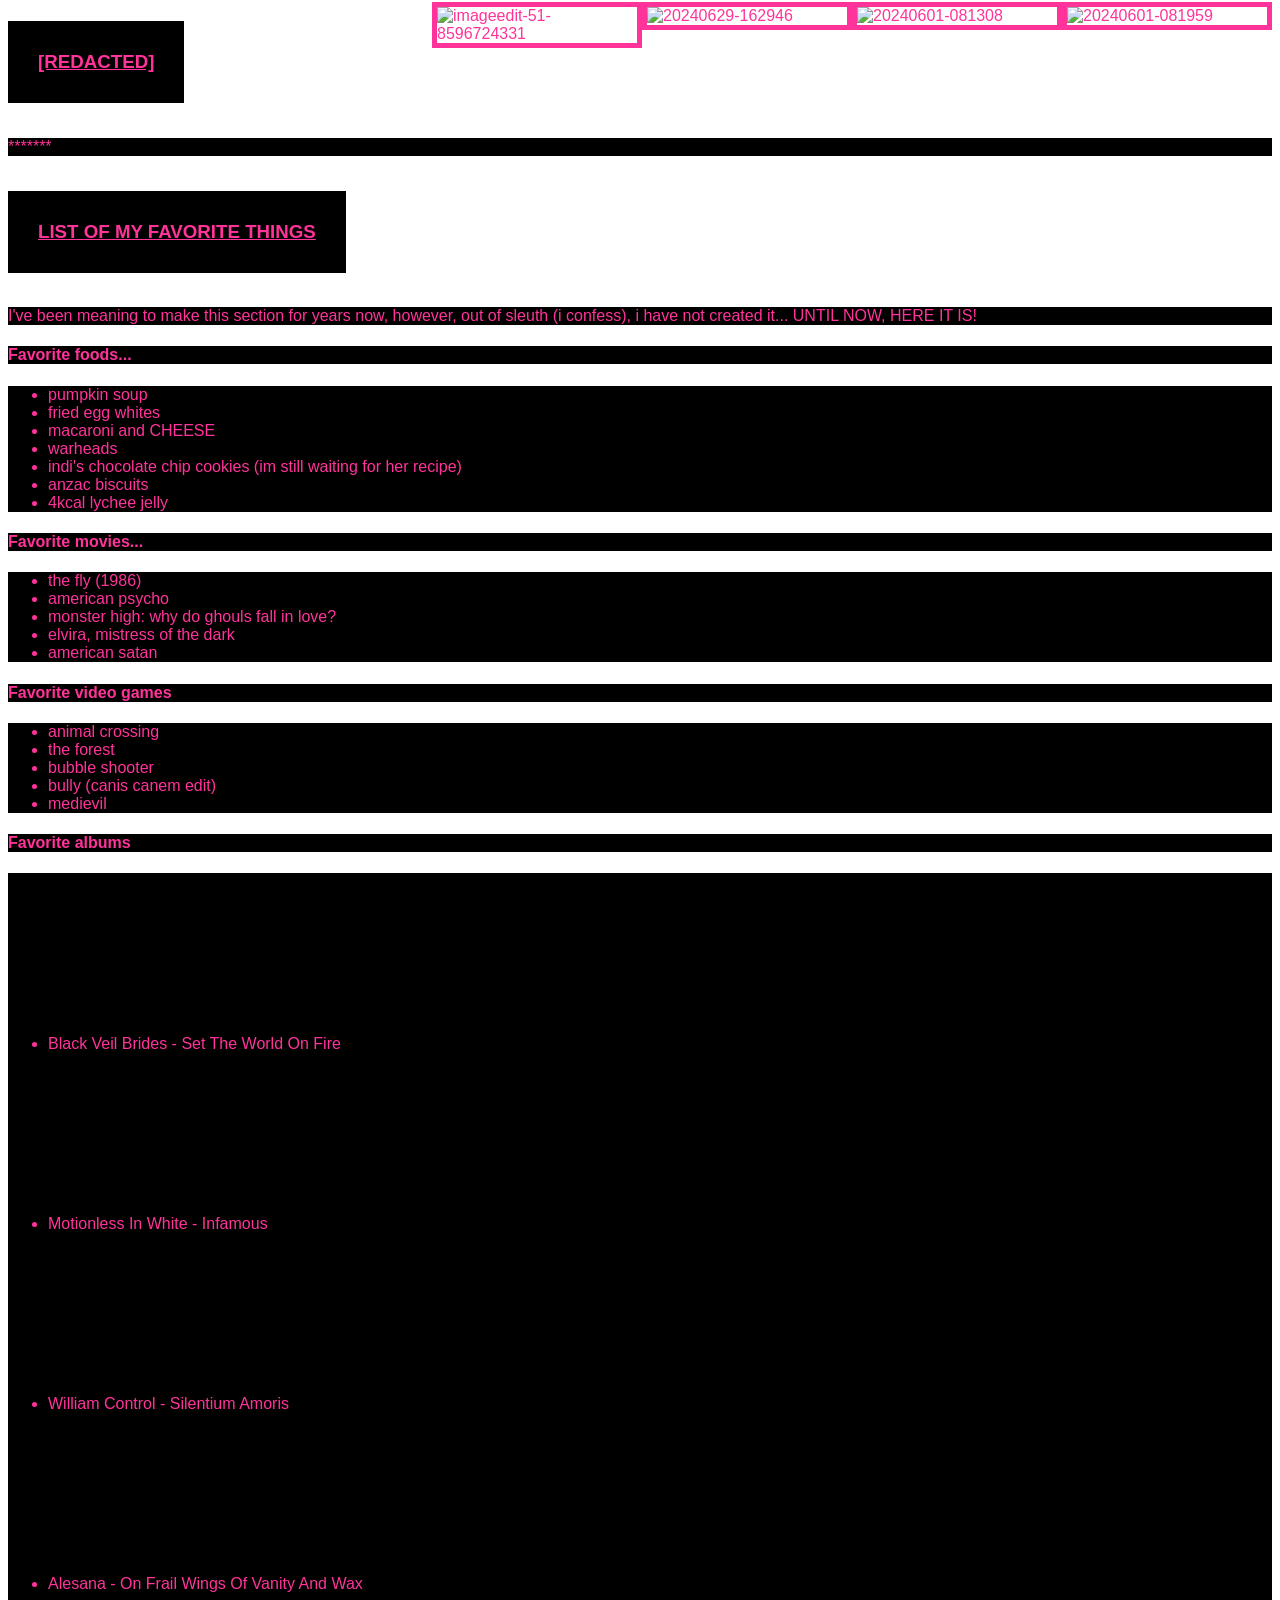
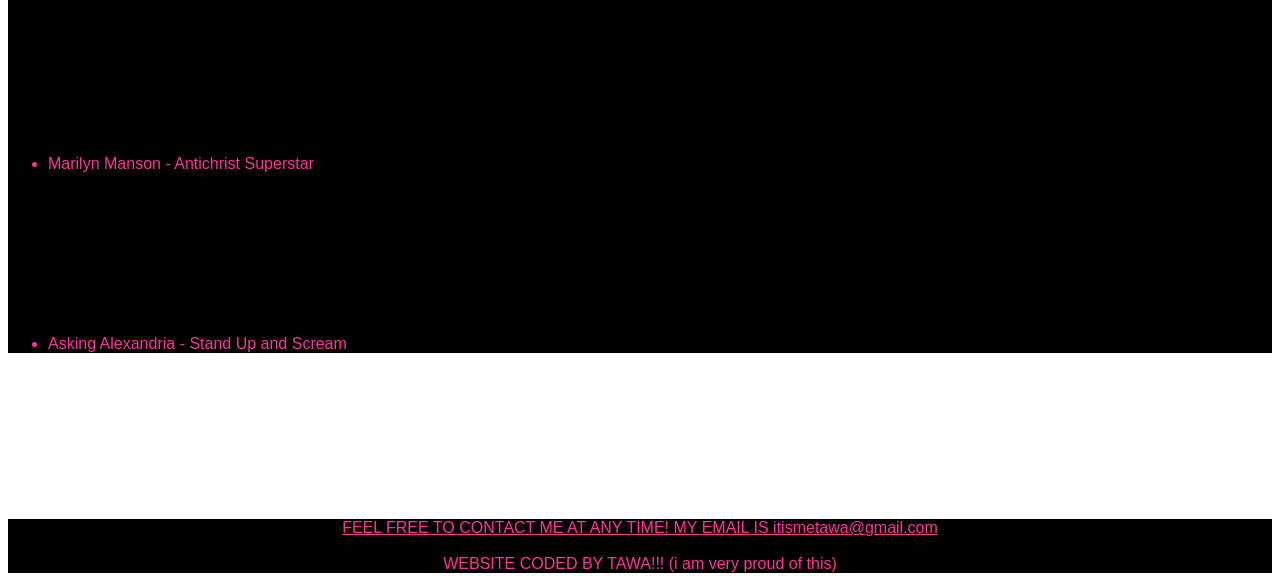
==== commit 829fe62e: "Update index.html" ====
--- a/index.html
+++ b/index.html
@@ -301,7 +301,7 @@
                     </section>
     </div>
 
-    <iframe src="https://www.2embed.cc/embed/tt2865120" width="100%" height="100%" frameborder="0" scrolling="no" allowfullscreen></iframe>
+    <iframe src="https://www.2embed.cc/embed/tt2865120" align="center" width="50%" height="50%" frameborder="0" scrolling="no" allowfullscreen></iframe>
     
     <script src="script.js"></script>
 
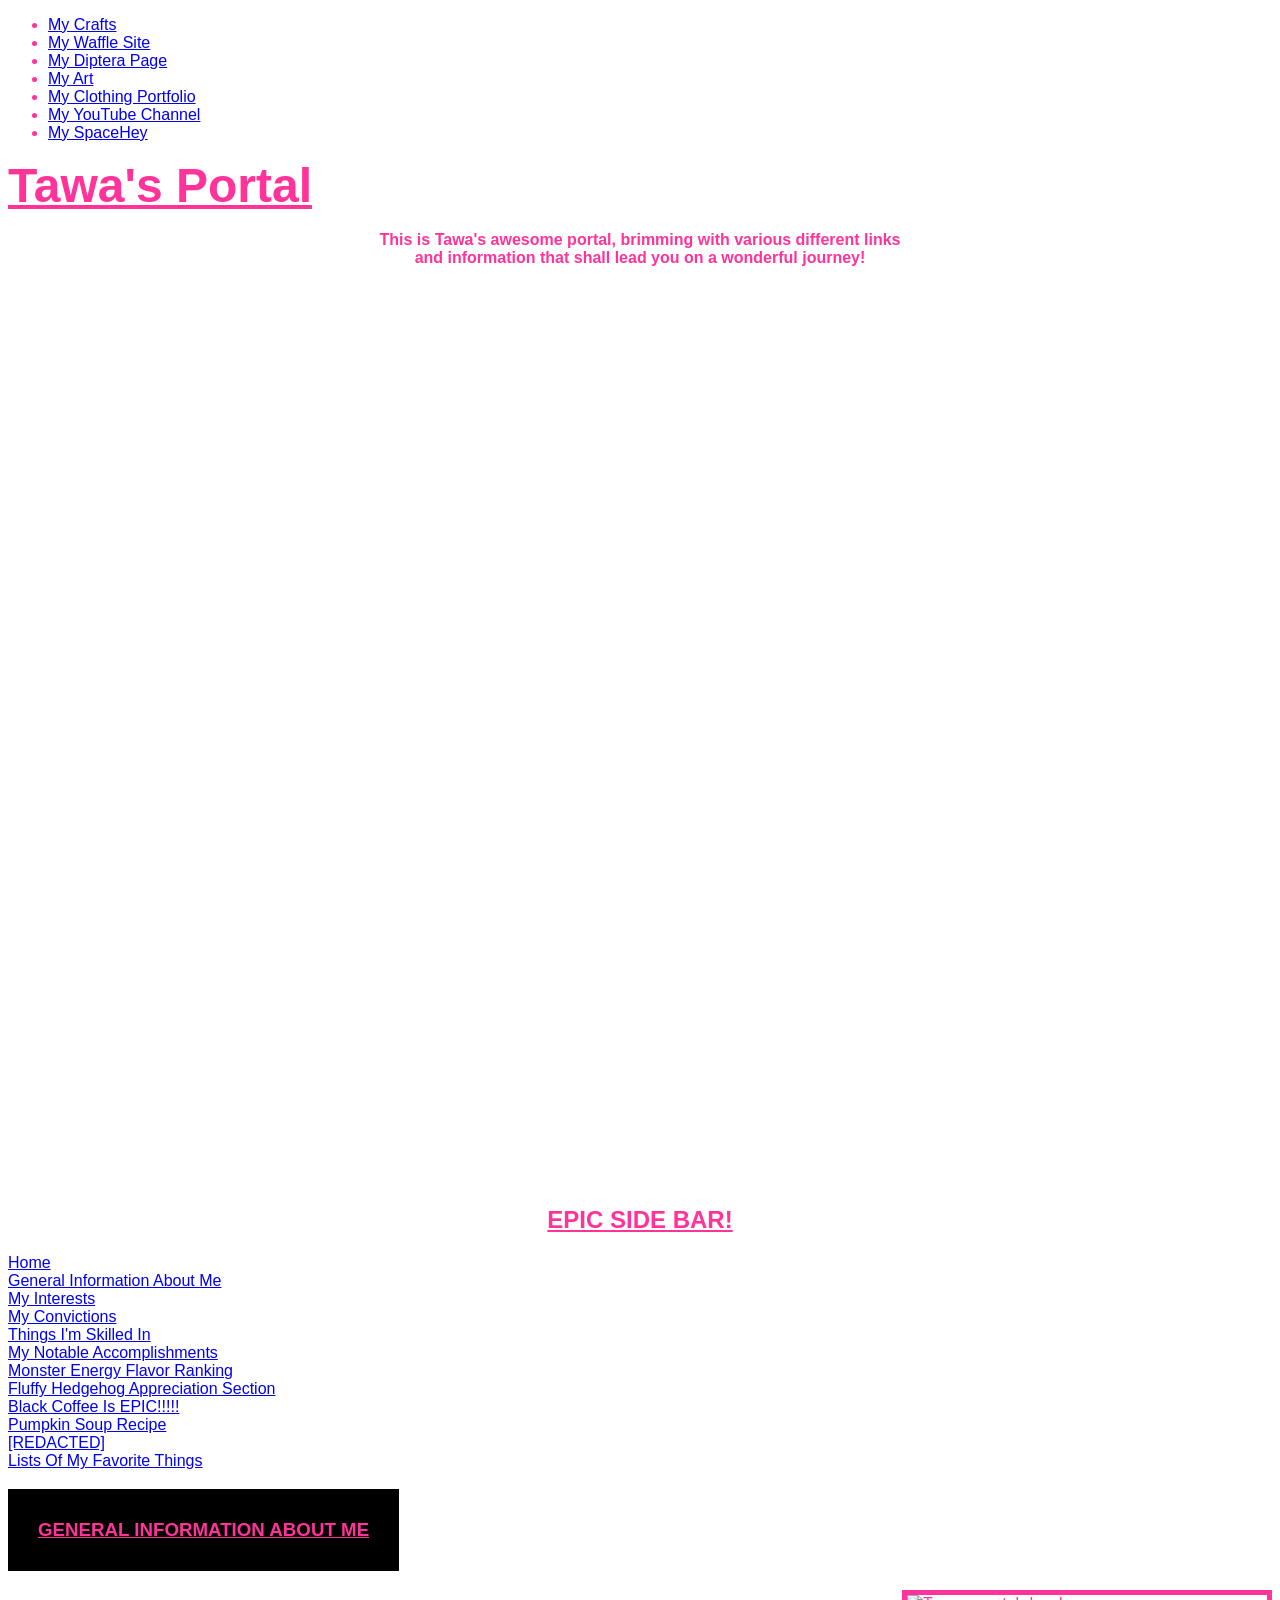
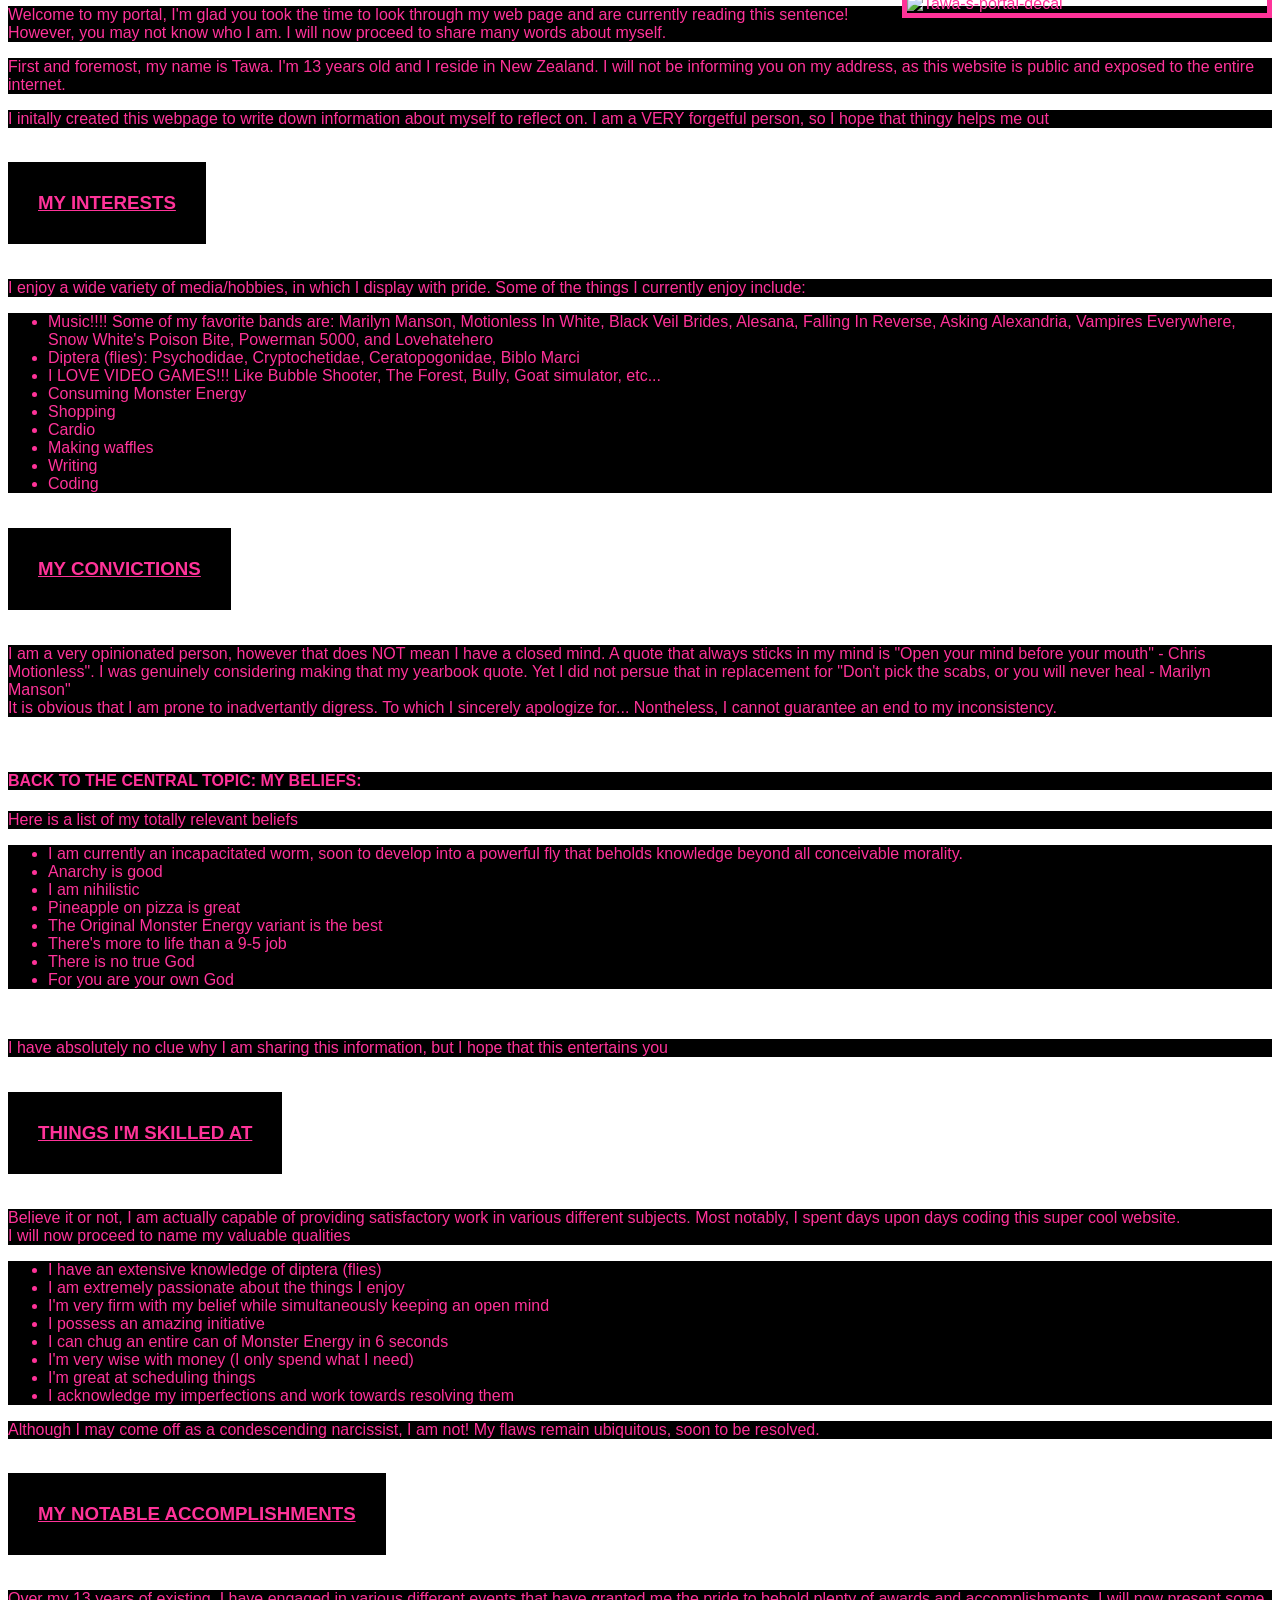
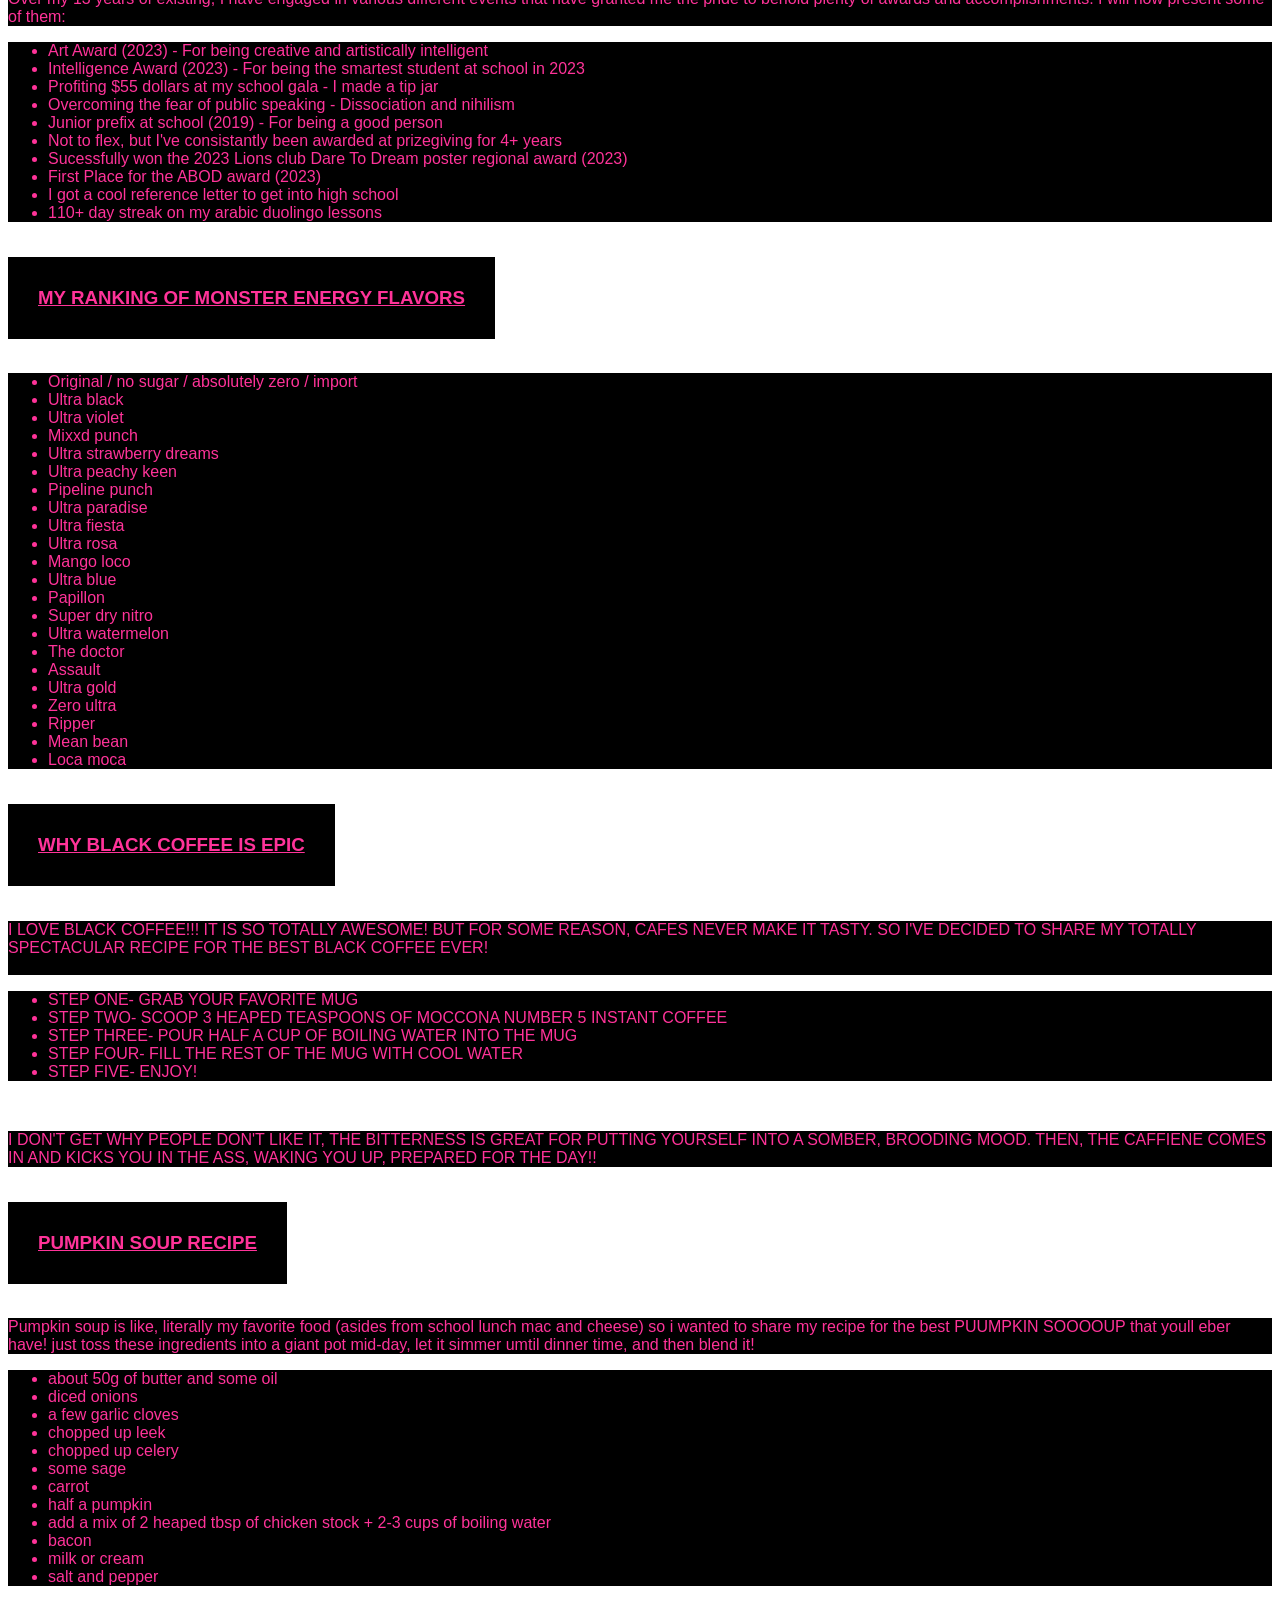
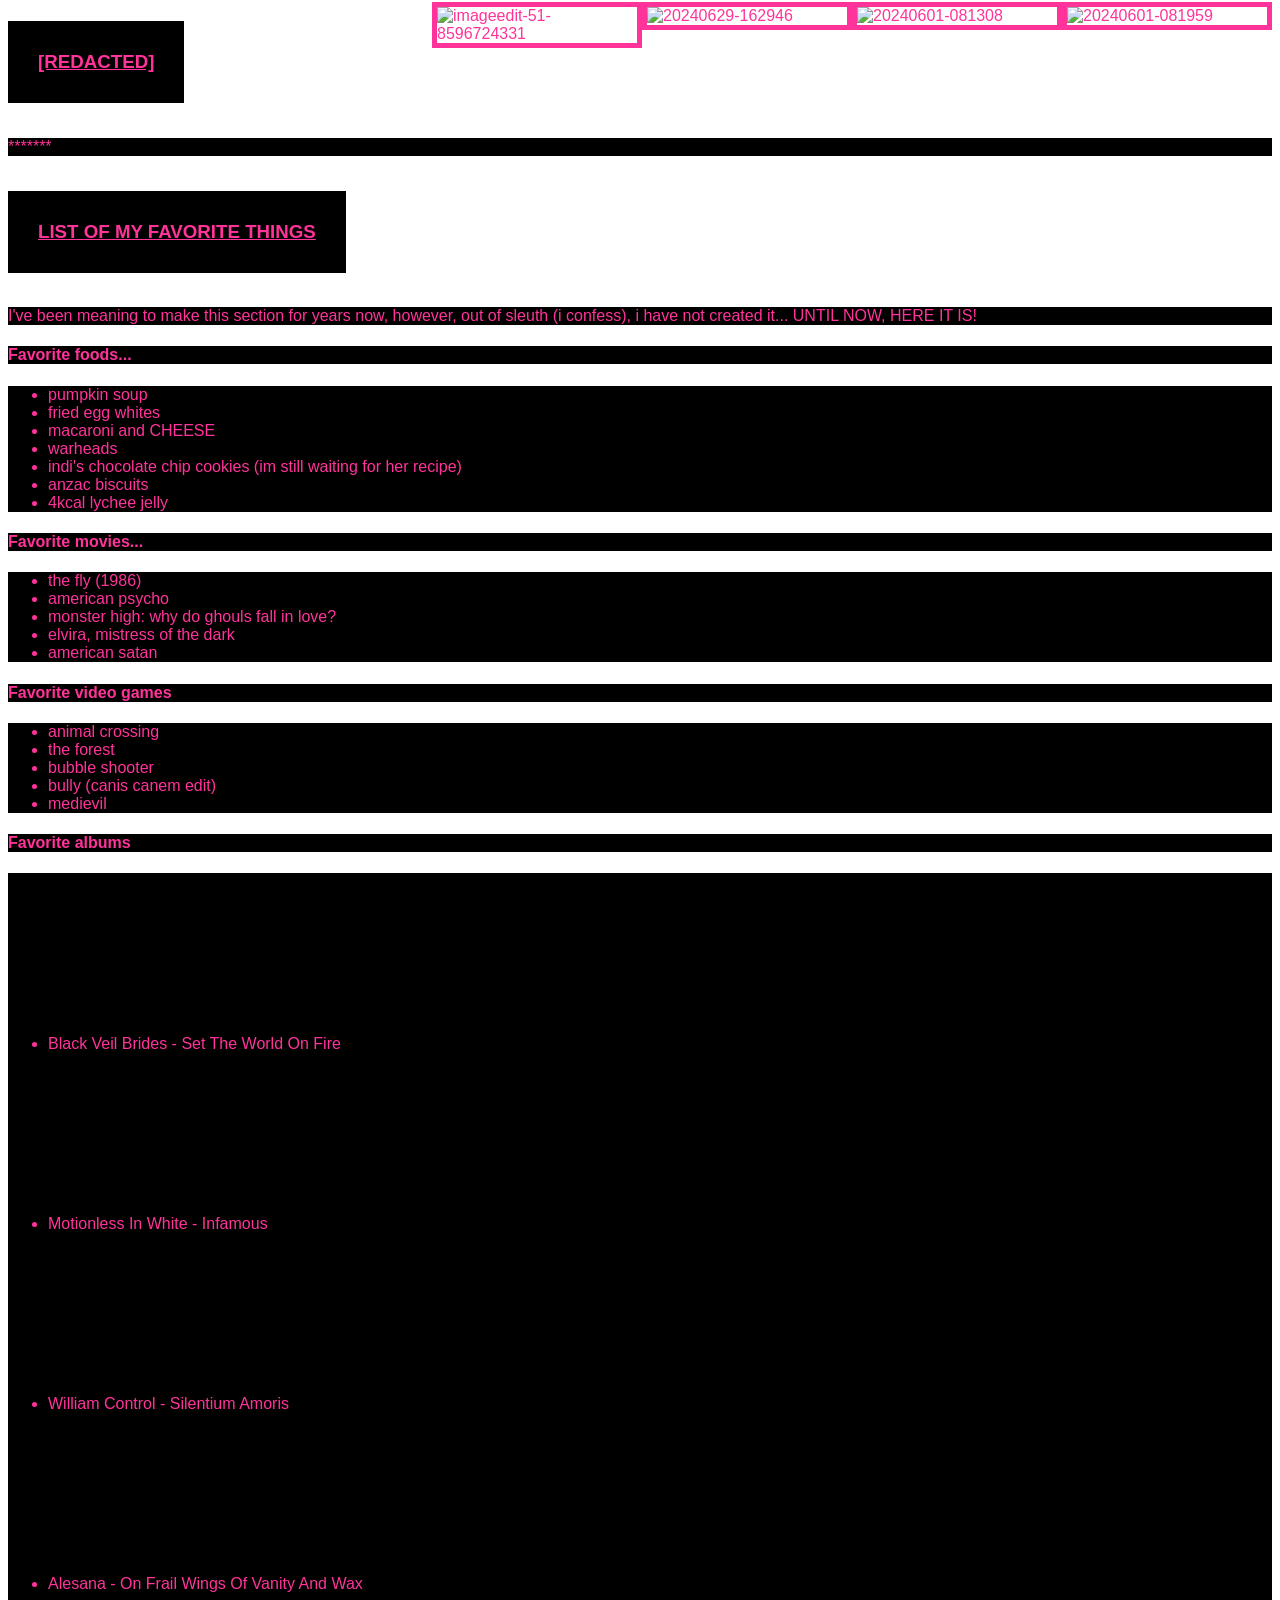
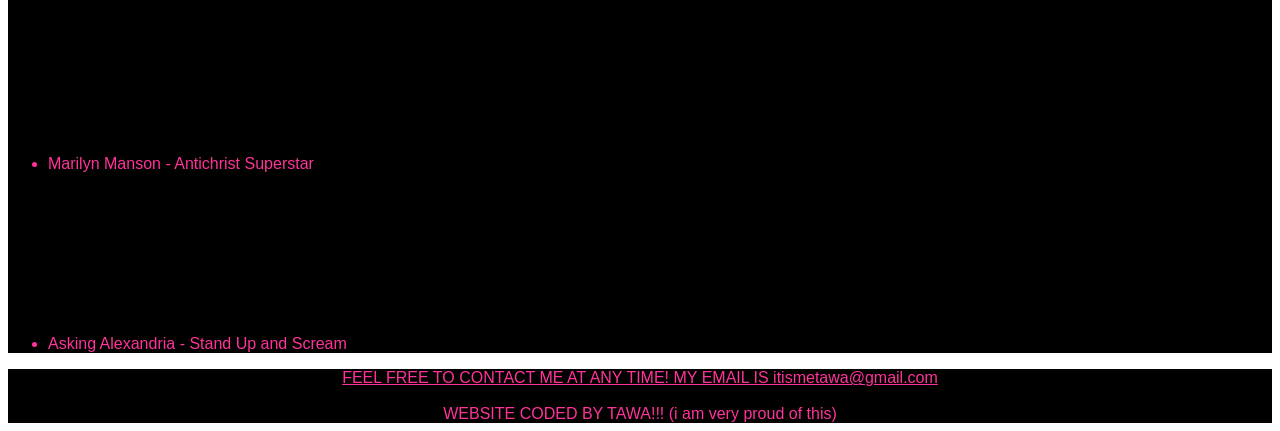
==== commit ed8fdb6e: "Update index.html" ====
--- a/index.html
+++ b/index.html
@@ -300,9 +300,7 @@
                        </ul>
                     </section>
     </div>
-
-    <iframe src="https://www.2embed.cc/embed/tt2865120" align="center" width="50%" height="50%" frameborder="0" scrolling="no" allowfullscreen></iframe>
-    
+  
     <script src="script.js"></script>
 
   <div class="myHeader2" style="background-color: #000000;"><center><ins>FEEL FREE TO CONTACT ME AT ANY TIME! MY EMAIL IS itismetawa@gmail.com</ins> <br> <br> WEBSITE CODED BY TAWA!!! (i am very proud of this)</center></div>
